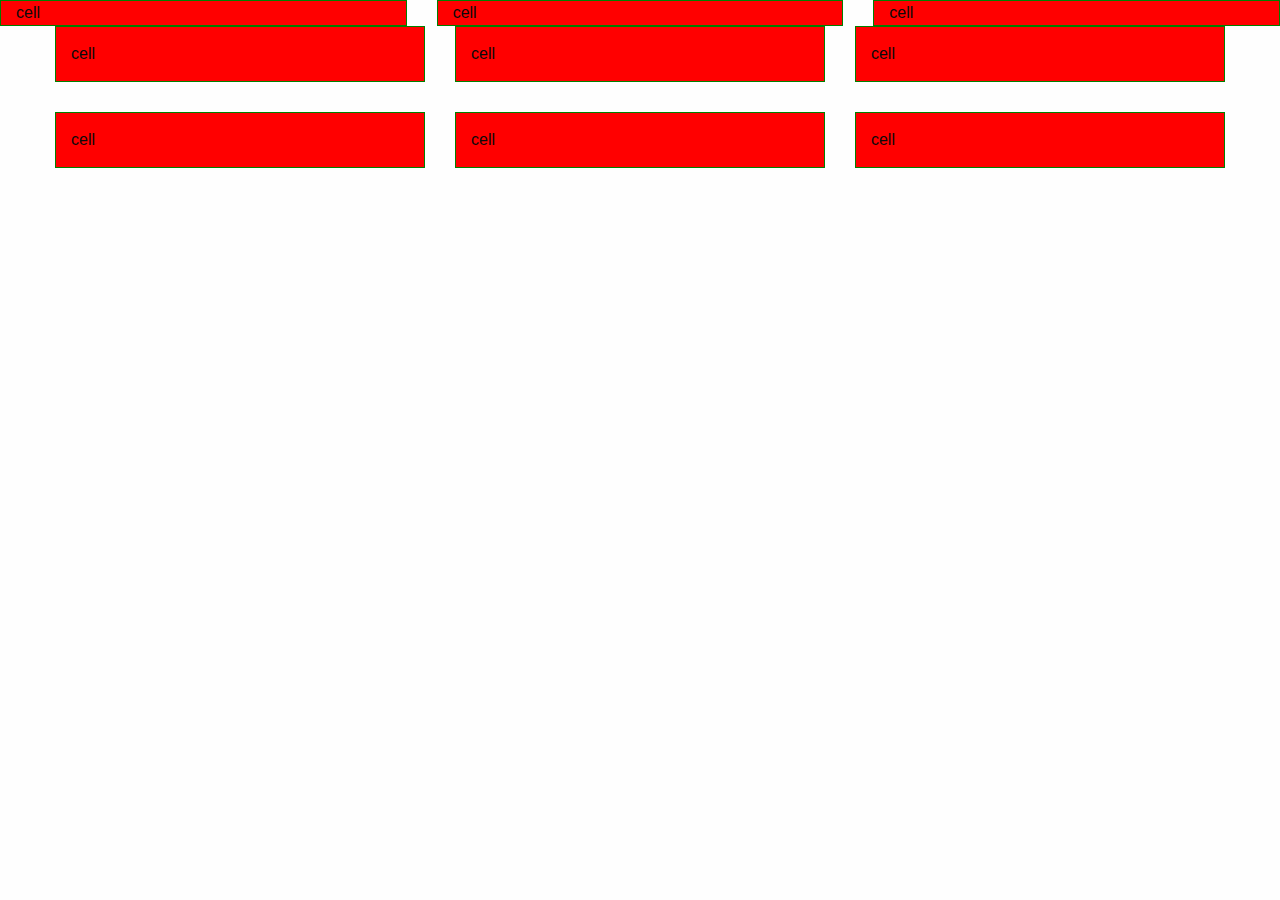
==== index.html @ 7376d694 "added foundation" ====
<!doctype html>
<html class="no-js" lang="en" dir="ltr">
  <head>
    <meta charset="utf-8">
    <meta http-equiv="x-ua-compatible" content="ie=edge">
    <meta name="viewport" content="width=device-width, initial-scale=1.0">
    <title>Foundation for Sites</title>
    <link rel="stylesheet" href="css/foundation.css">
    <link rel="stylesheet" href="css/app.css">
  </head>
  <body>
    <div class="grid-x grid-margin-x grid-padding-x">
      <div class="large-4 cell">
        cell
      </div>
      <div class="large-4 cell">
        cell
      </div>
      <div class="large-4 cell">
        cell
      </div>
    </div>
    <div class="grid-container">
      <div class="grid-x grid-margin-x grid-padding-x grid-padding-y grid-margin-y">
        <div class="large-4 medium- 3 cell">
          cell
        </div>
        <div class="large-4 medium-3 cell">
          cell
        </div>
        <div class="large-4 medium-3 cell">
          cell
        </div>
        <div class="large-4 medium-3 cell">
          cell
        </div>
        <div class="large-4 medium-3 cell">
          cell
        </div>
        <div class="auto cell">
          cell
        </div>
      </div>
    </div>



    <script src="js/vendor/jquery.js"></script>
    <script src="js/vendor/what-input.js"></script>
    <script src="js/vendor/foundation.js"></script>
    <script src="js/app.js"></script>
  </body>
</html>
---- css/app.css ----
.cell {
  background: red;
  border: 1px solid green;
}
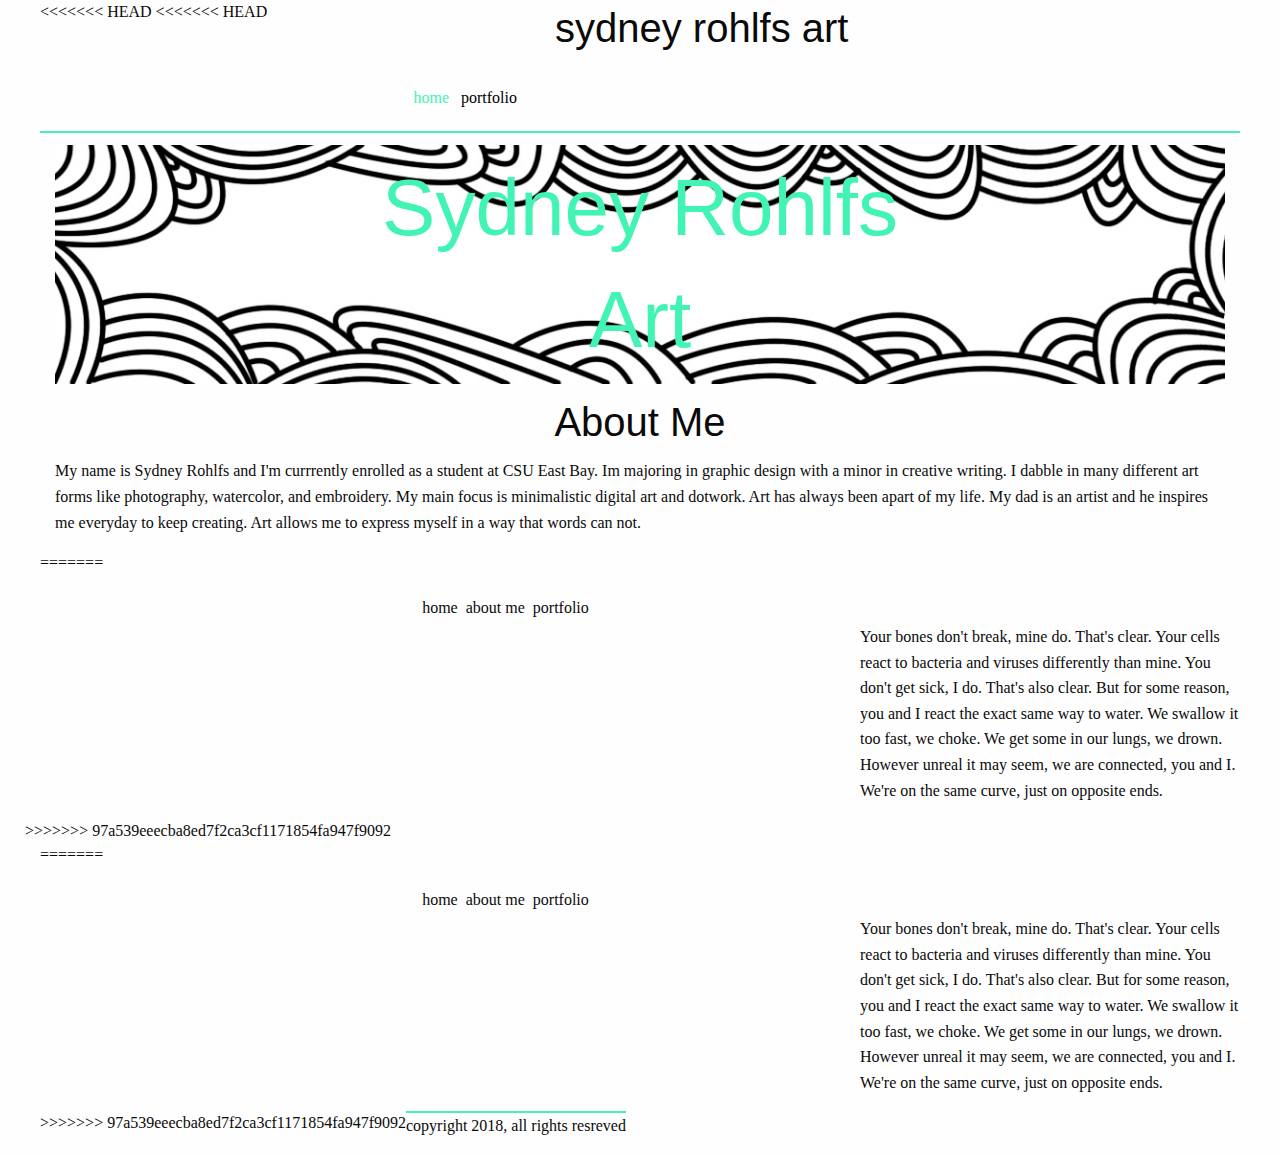
==== commit d3039984: "Merge branch 'master' of https://github.com/sydneyjordan/portfolio" ====
--- a/index.html
+++ b/index.html
@@ -4,47 +4,79 @@
     <meta charset="utf-8">
     <meta http-equiv="x-ua-compatible" content="ie=edge">
     <meta name="viewport" content="width=device-width, initial-scale=1.0">
-    <title>Foundation for Sites</title>
+    <title>Sydney Rohlfs Home</title>
     <link rel="stylesheet" href="css/foundation.css">
     <link rel="stylesheet" href="css/app.css">
+    <link href="https://fonts.googleapis.com/css?family=Amatic+SC|Old+Standard+TT" rel="stylesheet">
   </head>
   <body>
-    <div class="grid-x grid-margin-x grid-padding-x">
-      <div class="large-4 cell">
-        cell
+    <div class="grid-container">
+      <header class="grid-x grid-padding-x align-justify">
+<<<<<<< HEAD
+<<<<<<< HEAD
+        <h2 class="cell medium-6 large-7">sydney rohlfs art</h2>
+        <nav class="cell medium-6 large-5">
+          <ul>
+            <li><a href="index.html" class="current">home</a></li>
+            <li><a href="portfolio.html">portfolio</a></li>
+          </ul>
+        </nav>
+      </header>
+      <div class="grid-x grid-margin-x marg">
+        <article class="cell large-12 container">
+          <img src="img/header-doodle.jpg" alt="">
+          <h1 class="centered">Sydney Rohlfs Art</h1>
+        </article>
       </div>
-      <div class="large-4 cell">
-        cell
+      <div class="grid-x grid-margin-x">
+        <article class="cell large 12">
+          <h2 style="text-align: center;">About Me</h2>
+          <p> My name is Sydney Rohlfs and I'm currrently enrolled as a student at CSU East Bay. Im majoring in graphic design with a minor in creative writing. I dabble in many different art forms like photography, watercolor, and embroidery. My main focus is minimalistic digital art and dotwork. Art has always been apart of my life. My dad is an artist and he inspires me everyday to keep creating. Art allows me to express myself in a way that words can not.</p>
+        </article>
+=======
+        <h1 class="cell medium-6 large-3"></h1>
+        <img src="http://via.placeholder.com/400x100" alt="">
+        <nav class="cell medium-6 large-4">
+          <ul class="menu">
+            <li><a href="index.html"></a>home</li>
+            <li><a href="about.html"></a>about me</li>
+            <li><a href="portfolio.html"></a>portfolio</li>
+          </ul>
+        </nav>
+      </header>
+      <div class="grid-x grid-margin-x">
+        <article class="cell large-8">
+
+        </article>
+        <aside class="cell large-4">
+          <p>Your bones don't break, mine do. That's clear. Your cells react to bacteria and viruses differently than mine. You don't get sick, I do. That's also clear. But for some reason, you and I react the exact same way to water. We swallow it too fast, we choke. We get some in our lungs, we drown. However unreal it may seem, we are connected, you and I. We're on the same curve, just on opposite ends. </p>
+        </aside>
+>>>>>>> 97a539eeecba8ed7f2ca3cf1171854fa947f9092
       </div>
-      <div class="large-4 cell">
-        cell
+=======
+        <h1 class="cell medium-6 large-3"></h1>
+        <img src="http://via.placeholder.com/400x100" alt="">
+        <nav class="cell medium-6 large-4">
+          <ul class="menu">
+            <li><a href="index.html"></a>home</li>
+            <li><a href="about.html"></a>about me</li>
+            <li><a href="portfolio.html"></a>portfolio</li>
+          </ul>
+        </nav>
+      </header>
+      <div class="grid-x grid-margin-x">
+        <article class="cell large-8">
+
+        </article>
+        <aside class="cell large-4">
+          <p>Your bones don't break, mine do. That's clear. Your cells react to bacteria and viruses differently than mine. You don't get sick, I do. That's also clear. But for some reason, you and I react the exact same way to water. We swallow it too fast, we choke. We get some in our lungs, we drown. However unreal it may seem, we are connected, you and I. We're on the same curve, just on opposite ends. </p>
+        </aside>
       </div>
+>>>>>>> 97a539eeecba8ed7f2ca3cf1171854fa947f9092
+      <footer class="grid-x">
+        <p class="cell">copyright 2018, all rights resreved</p>
+      </footer>
     </div>
-    <div class="grid-container">
-      <div class="grid-x grid-margin-x grid-padding-x grid-padding-y grid-margin-y">
-        <div class="large-4 medium- 3 cell">
-          cell
-        </div>
-        <div class="large-4 medium-3 cell">
-          cell
-        </div>
-        <div class="large-4 medium-3 cell">
-          cell
-        </div>
-        <div class="large-4 medium-3 cell">
-          cell
-        </div>
-        <div class="large-4 medium-3 cell">
-          cell
-        </div>
-        <div class="auto cell">
-          cell
-        </div>
-      </div>
-    </div>
-
-
-
     <script src="js/vendor/jquery.js"></script>
     <script src="js/vendor/what-input.js"></script>
     <script src="js/vendor/foundation.js"></script>
--- a/css/app.css
+++ b/css/app.css
@@ -1,4 +1,81 @@
-.cell {
-  background: red;
-  border: 1px solid green;
+<<<<<<< HEAD
+<<<<<<< HEAD
+/**{
+  outline:1px solid red;
+}*/
+h1, h2, h3, h4, h5, h6 {
+  font-family: 'Amatic SC', cursive;
 }
+h1{
+  font-size: 5em;
+}
+body {
+  font-family: 'Old Standard TT', serif;
+}
+nav {
+  margin-top: 17px;
+  text-align: right;
+}
+nav li {
+  display: inline;
+}
+nav a:link, nav a:visited, .next-button a:link, .next-button a:visited {
+  color: black;
+  text-decoration: none;
+}
+nav a:hover, .next-button a:hover {
+  text-decoration: none;
+  color: rgb(66, 244, 179);
+}
+nav a.current {
+  color: rgb(66, 244, 179);
+}
+ul, li {
+  list-style-type: none;
+  padding: 4px;
+}
+.kai-tile, .dwl-tile{
+  filter: grayscale(100%);
+}
+.kai-tile:hover, .dwl-tile:hover {
+  filter: none;
+}
+.next {
+  text-align: right;
+}
+.marg {
+  margin-top: 12px;
+  margin-bottom: 10px;
+}
+.container {
+  position: relative;
+  text-align: center;
+  color: rgb(66, 244, 179);
+}
+.centered {
+  position: absolute;
+  top: 50%;
+  left: 50%;
+  transform: translate(-50%, -50%);
+}
+header {
+  border-bottom: 2px solid rgb(66, 244, 179);
+}
+footer {
+  border-top: 2px solid rgb(66, 244, 179);
+=======
+=======
+>>>>>>> 97a539eeecba8ed7f2ca3cf1171854fa947f9092
+*{
+  outline:1px solid red;
+}
+h1, h2, h3, h4, h5, h6 {
+  font-family: ;
+}
+body {
+  font-family: ;
+<<<<<<< HEAD
+>>>>>>> 97a539eeecba8ed7f2ca3cf1171854fa947f9092
+=======
+>>>>>>> 97a539eeecba8ed7f2ca3cf1171854fa947f9092
+}
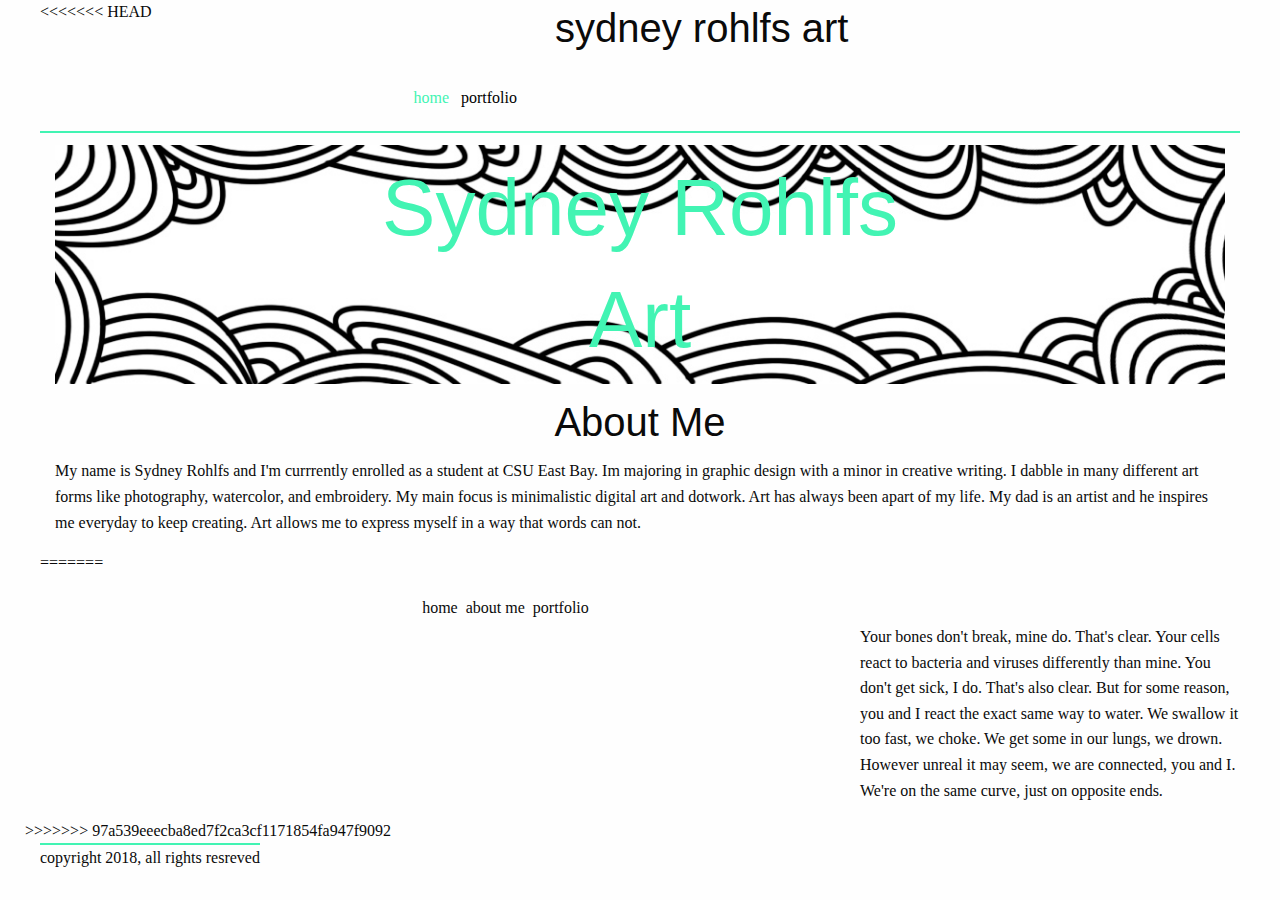
==== commit 7c43172d: "Revert "Merge branch 'master' of https://github.com/sydneyjordan/portfolio"" ====
--- a/index.html
+++ b/index.html
@@ -12,7 +12,6 @@
   <body>
     <div class="grid-container">
       <header class="grid-x grid-padding-x align-justify">
-<<<<<<< HEAD
 <<<<<<< HEAD
         <h2 class="cell medium-6 large-7">sydney rohlfs art</h2>
         <nav class="cell medium-6 large-5">
@@ -53,26 +52,6 @@
         </aside>
 >>>>>>> 97a539eeecba8ed7f2ca3cf1171854fa947f9092
       </div>
-=======
-        <h1 class="cell medium-6 large-3"></h1>
-        <img src="http://via.placeholder.com/400x100" alt="">
-        <nav class="cell medium-6 large-4">
-          <ul class="menu">
-            <li><a href="index.html"></a>home</li>
-            <li><a href="about.html"></a>about me</li>
-            <li><a href="portfolio.html"></a>portfolio</li>
-          </ul>
-        </nav>
-      </header>
-      <div class="grid-x grid-margin-x">
-        <article class="cell large-8">
-
-        </article>
-        <aside class="cell large-4">
-          <p>Your bones don't break, mine do. That's clear. Your cells react to bacteria and viruses differently than mine. You don't get sick, I do. That's also clear. But for some reason, you and I react the exact same way to water. We swallow it too fast, we choke. We get some in our lungs, we drown. However unreal it may seem, we are connected, you and I. We're on the same curve, just on opposite ends. </p>
-        </aside>
-      </div>
->>>>>>> 97a539eeecba8ed7f2ca3cf1171854fa947f9092
       <footer class="grid-x">
         <p class="cell">copyright 2018, all rights resreved</p>
       </footer>
--- a/css/app.css
+++ b/css/app.css
@@ -1,4 +1,3 @@
-<<<<<<< HEAD
 <<<<<<< HEAD
 /**{
   outline:1px solid red;
@@ -64,8 +63,6 @@
 footer {
   border-top: 2px solid rgb(66, 244, 179);
 =======
-=======
->>>>>>> 97a539eeecba8ed7f2ca3cf1171854fa947f9092
 *{
   outline:1px solid red;
 }
@@ -74,8 +71,5 @@
 }
 body {
   font-family: ;
-<<<<<<< HEAD
->>>>>>> 97a539eeecba8ed7f2ca3cf1171854fa947f9092
-=======
 >>>>>>> 97a539eeecba8ed7f2ca3cf1171854fa947f9092
 }
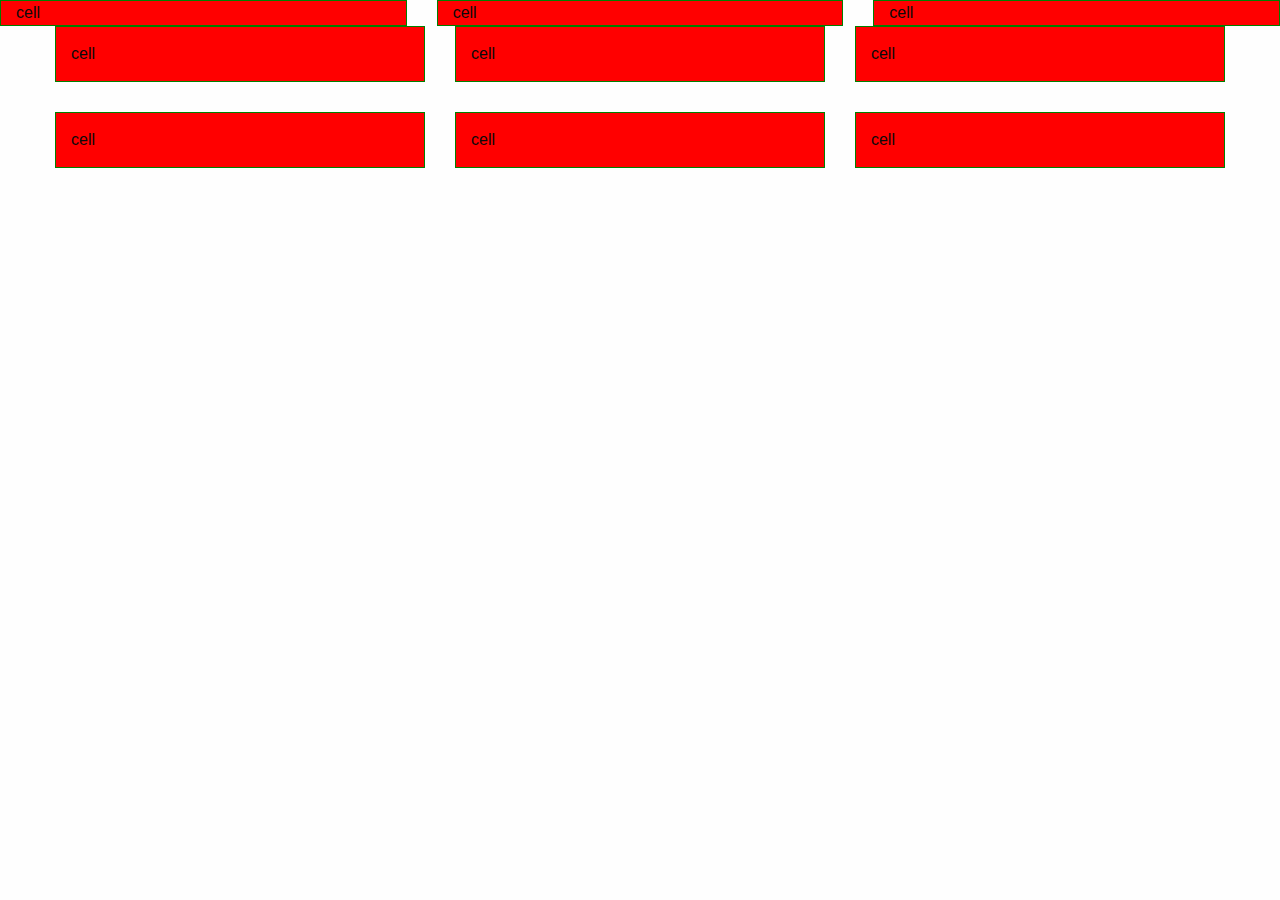
==== commit e95ca15f: "Revert "updated and added pages"" ====
--- a/index.html
+++ b/index.html
@@ -4,58 +4,47 @@
     <meta charset="utf-8">
     <meta http-equiv="x-ua-compatible" content="ie=edge">
     <meta name="viewport" content="width=device-width, initial-scale=1.0">
-    <title>Sydney Rohlfs Home</title>
+    <title>Foundation for Sites</title>
     <link rel="stylesheet" href="css/foundation.css">
     <link rel="stylesheet" href="css/app.css">
-    <link href="https://fonts.googleapis.com/css?family=Amatic+SC|Old+Standard+TT" rel="stylesheet">
   </head>
   <body>
+    <div class="grid-x grid-margin-x grid-padding-x">
+      <div class="large-4 cell">
+        cell
+      </div>
+      <div class="large-4 cell">
+        cell
+      </div>
+      <div class="large-4 cell">
+        cell
+      </div>
+    </div>
     <div class="grid-container">
-      <header class="grid-x grid-padding-x align-justify">
-<<<<<<< HEAD
-        <h2 class="cell medium-6 large-7">sydney rohlfs art</h2>
-        <nav class="cell medium-6 large-5">
-          <ul>
-            <li><a href="index.html" class="current">home</a></li>
-            <li><a href="portfolio.html">portfolio</a></li>
-          </ul>
-        </nav>
-      </header>
-      <div class="grid-x grid-margin-x marg">
-        <article class="cell large-12 container">
-          <img src="img/header-doodle.jpg" alt="">
-          <h1 class="centered">Sydney Rohlfs Art</h1>
-        </article>
+      <div class="grid-x grid-margin-x grid-padding-x grid-padding-y grid-margin-y">
+        <div class="large-4 medium- 3 cell">
+          cell
+        </div>
+        <div class="large-4 medium-3 cell">
+          cell
+        </div>
+        <div class="large-4 medium-3 cell">
+          cell
+        </div>
+        <div class="large-4 medium-3 cell">
+          cell
+        </div>
+        <div class="large-4 medium-3 cell">
+          cell
+        </div>
+        <div class="auto cell">
+          cell
+        </div>
       </div>
-      <div class="grid-x grid-margin-x">
-        <article class="cell large 12">
-          <h2 style="text-align: center;">About Me</h2>
-          <p> My name is Sydney Rohlfs and I'm currrently enrolled as a student at CSU East Bay. Im majoring in graphic design with a minor in creative writing. I dabble in many different art forms like photography, watercolor, and embroidery. My main focus is minimalistic digital art and dotwork. Art has always been apart of my life. My dad is an artist and he inspires me everyday to keep creating. Art allows me to express myself in a way that words can not.</p>
-        </article>
-=======
-        <h1 class="cell medium-6 large-3"></h1>
-        <img src="http://via.placeholder.com/400x100" alt="">
-        <nav class="cell medium-6 large-4">
-          <ul class="menu">
-            <li><a href="index.html"></a>home</li>
-            <li><a href="about.html"></a>about me</li>
-            <li><a href="portfolio.html"></a>portfolio</li>
-          </ul>
-        </nav>
-      </header>
-      <div class="grid-x grid-margin-x">
-        <article class="cell large-8">
+    </div>
 
-        </article>
-        <aside class="cell large-4">
-          <p>Your bones don't break, mine do. That's clear. Your cells react to bacteria and viruses differently than mine. You don't get sick, I do. That's also clear. But for some reason, you and I react the exact same way to water. We swallow it too fast, we choke. We get some in our lungs, we drown. However unreal it may seem, we are connected, you and I. We're on the same curve, just on opposite ends. </p>
-        </aside>
->>>>>>> 97a539eeecba8ed7f2ca3cf1171854fa947f9092
-      </div>
-      <footer class="grid-x">
-        <p class="cell">copyright 2018, all rights resreved</p>
-      </footer>
-    </div>
+
+
     <script src="js/vendor/jquery.js"></script>
     <script src="js/vendor/what-input.js"></script>
     <script src="js/vendor/foundation.js"></script>
--- a/css/app.css
+++ b/css/app.css
@@ -1,75 +1,4 @@
-<<<<<<< HEAD
-/**{
-  outline:1px solid red;
-}*/
-h1, h2, h3, h4, h5, h6 {
-  font-family: 'Amatic SC', cursive;
+.cell {
+  background: red;
+  border: 1px solid green;
 }
-h1{
-  font-size: 5em;
-}
-body {
-  font-family: 'Old Standard TT', serif;
-}
-nav {
-  margin-top: 17px;
-  text-align: right;
-}
-nav li {
-  display: inline;
-}
-nav a:link, nav a:visited, .next-button a:link, .next-button a:visited {
-  color: black;
-  text-decoration: none;
-}
-nav a:hover, .next-button a:hover {
-  text-decoration: none;
-  color: rgb(66, 244, 179);
-}
-nav a.current {
-  color: rgb(66, 244, 179);
-}
-ul, li {
-  list-style-type: none;
-  padding: 4px;
-}
-.kai-tile, .dwl-tile{
-  filter: grayscale(100%);
-}
-.kai-tile:hover, .dwl-tile:hover {
-  filter: none;
-}
-.next {
-  text-align: right;
-}
-.marg {
-  margin-top: 12px;
-  margin-bottom: 10px;
-}
-.container {
-  position: relative;
-  text-align: center;
-  color: rgb(66, 244, 179);
-}
-.centered {
-  position: absolute;
-  top: 50%;
-  left: 50%;
-  transform: translate(-50%, -50%);
-}
-header {
-  border-bottom: 2px solid rgb(66, 244, 179);
-}
-footer {
-  border-top: 2px solid rgb(66, 244, 179);
-=======
-*{
-  outline:1px solid red;
-}
-h1, h2, h3, h4, h5, h6 {
-  font-family: ;
-}
-body {
-  font-family: ;
->>>>>>> 97a539eeecba8ed7f2ca3cf1171854fa947f9092
-}
